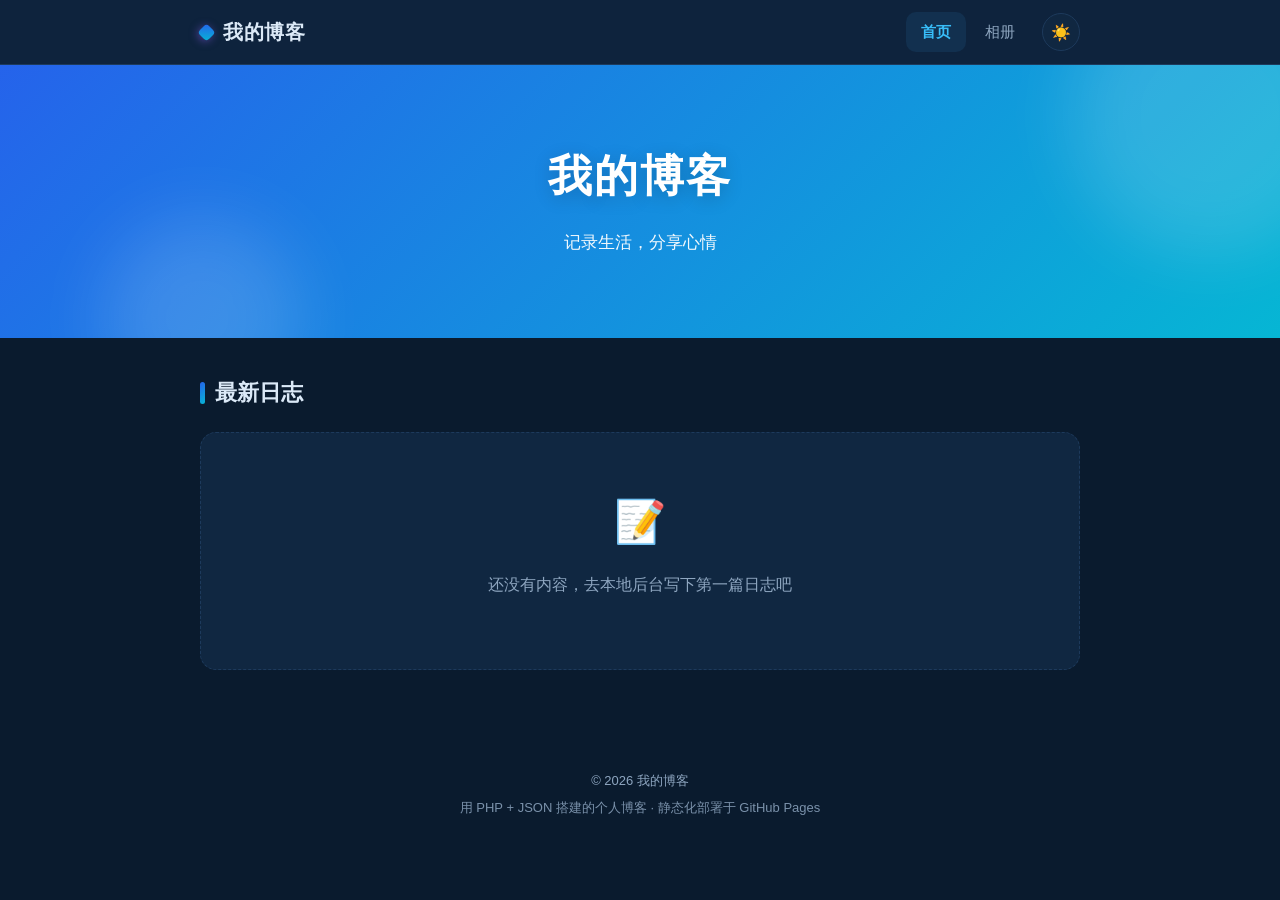
==== docs/index.html @ 0c55f69b "初始提交：PHP 博客源码 + 静态化构建产物（GitHub Pages 部署）" ====
<!DOCTYPE html>
<html lang="zh-CN" data-theme="light">
<head>
<meta charset="UTF-8">
<meta name="viewport" content="width=device-width, initial-scale=1">
<title>我的博客</title>
<meta name="description" content="记录生活，分享心情"><link rel="canonical" href="https://cwx2026.github.io/mypage/">
<link rel="stylesheet" href="https://cwx2026.github.io/mypage/assets/style.css?v=4">
<script>try{document.documentElement.setAttribute('data-theme', localStorage.getItem('blogTheme') || 'dark');}catch(e){}</script>
</head>
<body>
<header class="site-header">
  <div class="container header-inner">
    <a class="site-title" href="https://cwx2026.github.io/mypage/index.html"><span class="logo-dot" aria-hidden="true"></span>我的博客</a>
    <div class="header-right">
      <nav class="nav" aria-label="主导航">
                  <a href="https://cwx2026.github.io/mypage/index.html"
             class="active">首页</a>
                  <a href="https://cwx2026.github.io/mypage/gallery.html"
             class="">相册</a>
              </nav>
      <button type="button" class="theme-toggle" id="themeToggle" aria-label="切换明暗主题" title="切换明暗主题">🌙</button>
    </div>
  </div>
</header>
    <section class="hero"><div class="hero-blob hero-blob-1" aria-hidden="true"></div><div class="hero-blob hero-blob-2" aria-hidden="true"></div><div class="container hero-inner"><h1 class="hero-title">我的博客</h1><p class="hero-desc">记录生活，分享心情</p></div></section><main class="container"><h2 class="section-title">最新日志</h2><div class="empty"><span class="empty-emoji">📝</span><p class="empty-text">还没有内容，去本地后台写下第一篇日志吧</p></div><div class="post-list"></div></main><footer class="site-footer">
  <div class="container">
    <p class="footer-text">© 2026 我的博客</p>
    <p class="footer-sub">用 PHP + JSON 搭建的个人博客 · 静态化部署于 GitHub Pages</p>
  </div>
</footer>
<script src="https://cwx2026.github.io/mypage/assets/app.js?v=3"></script>
</body>
</html>
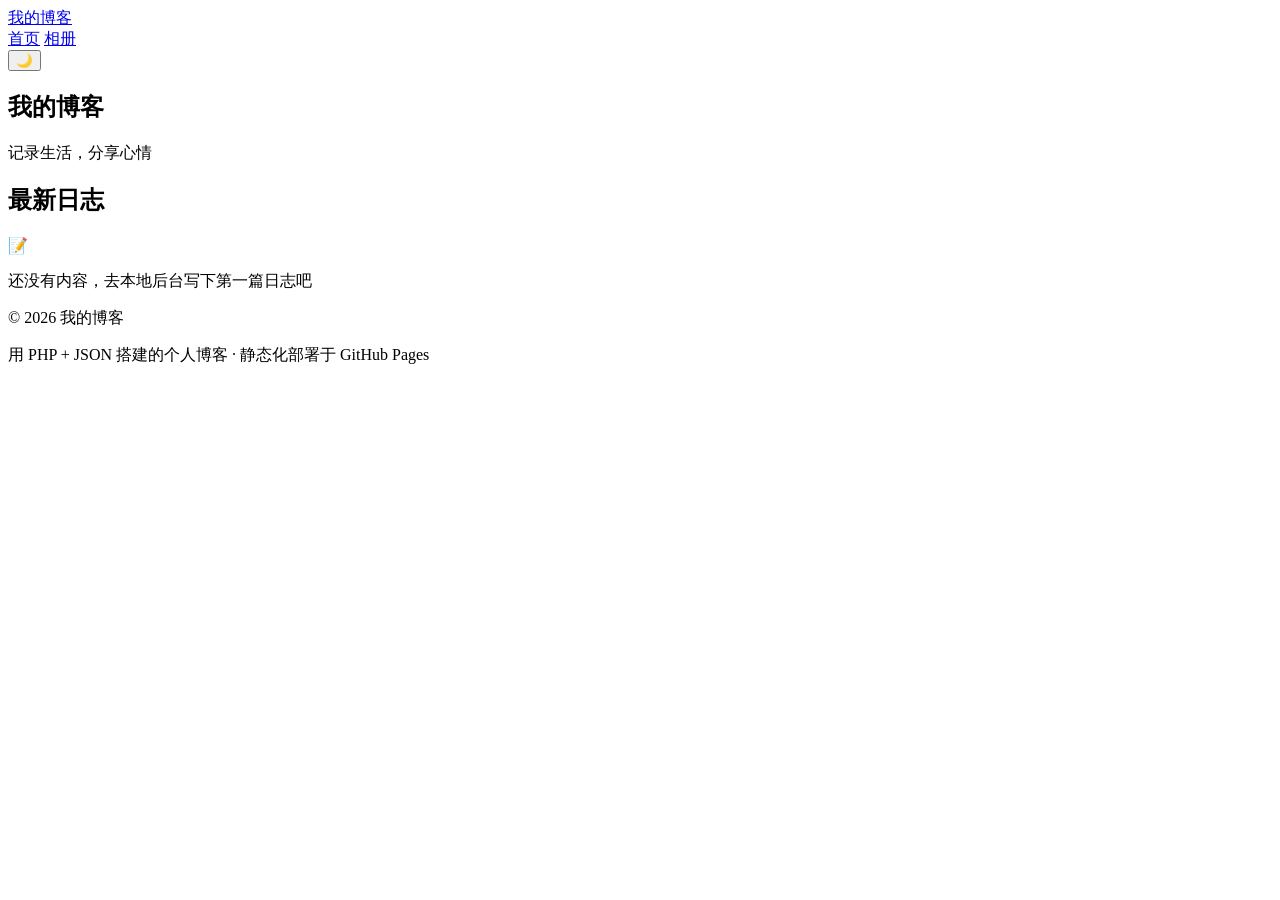
==== commit b8244cb4: "绑定自定义域名 20051023.xyz" ====
--- a/docs/index.html
+++ b/docs/index.html
@@ -4,19 +4,19 @@
 <meta charset="UTF-8">
 <meta name="viewport" content="width=device-width, initial-scale=1">
 <title>我的博客</title>
-<meta name="description" content="记录生活，分享心情"><link rel="canonical" href="https://cwx2026.github.io/mypage/">
-<link rel="stylesheet" href="https://cwx2026.github.io/mypage/assets/style.css?v=4">
+<meta name="description" content="记录生活，分享心情"><link rel="canonical" href="https://20051023.xyz/">
+<link rel="stylesheet" href="https://20051023.xyz/assets/style.css?v=4">
 <script>try{document.documentElement.setAttribute('data-theme', localStorage.getItem('blogTheme') || 'dark');}catch(e){}</script>
 </head>
 <body>
 <header class="site-header">
   <div class="container header-inner">
-    <a class="site-title" href="https://cwx2026.github.io/mypage/index.html"><span class="logo-dot" aria-hidden="true"></span>我的博客</a>
+    <a class="site-title" href="https://20051023.xyz/index.html"><span class="logo-dot" aria-hidden="true"></span>我的博客</a>
     <div class="header-right">
       <nav class="nav" aria-label="主导航">
-                  <a href="https://cwx2026.github.io/mypage/index.html"
+                  <a href="https://20051023.xyz/index.html"
              class="active">首页</a>
-                  <a href="https://cwx2026.github.io/mypage/gallery.html"
+                  <a href="https://20051023.xyz/gallery.html"
              class="">相册</a>
               </nav>
       <button type="button" class="theme-toggle" id="themeToggle" aria-label="切换明暗主题" title="切换明暗主题">🌙</button>
@@ -29,7 +29,7 @@
     <p class="footer-sub">用 PHP + JSON 搭建的个人博客 · 静态化部署于 GitHub Pages</p>
   </div>
 </footer>
-<script src="https://cwx2026.github.io/mypage/assets/app.js?v=3"></script>
+<script src="https://20051023.xyz/assets/app.js?v=3"></script>
 </body>
 </html>
     
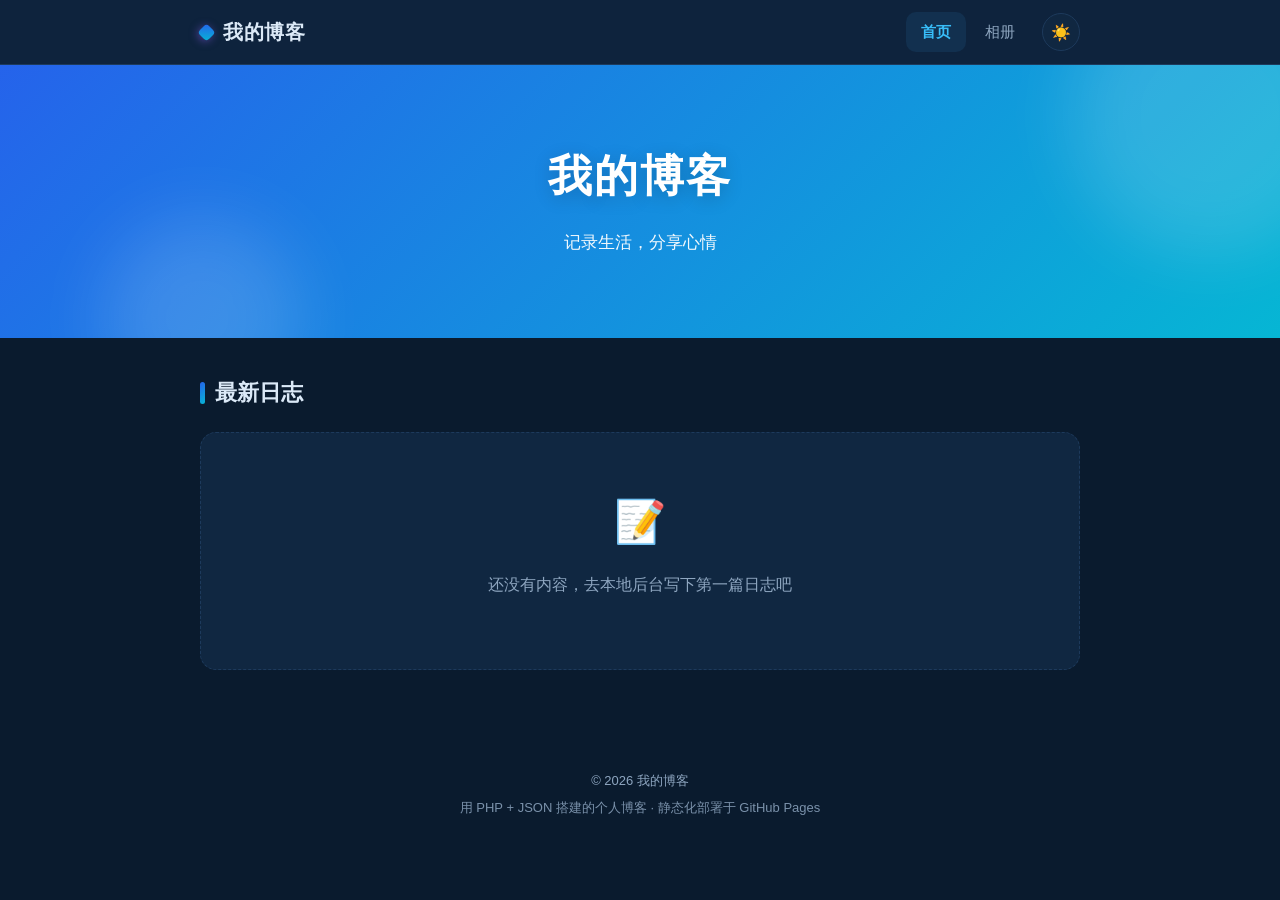
==== commit a9e5a5dd: "移除自定义域名,恢复 github.io 访问" ====
--- a/docs/index.html
+++ b/docs/index.html
@@ -4,19 +4,19 @@
 <meta charset="UTF-8">
 <meta name="viewport" content="width=device-width, initial-scale=1">
 <title>我的博客</title>
-<meta name="description" content="记录生活，分享心情"><link rel="canonical" href="https://20051023.xyz/">
-<link rel="stylesheet" href="https://20051023.xyz/assets/style.css?v=4">
+<meta name="description" content="记录生活，分享心情"><link rel="canonical" href="https://cwx2026.github.io/mypage/">
+<link rel="stylesheet" href="https://cwx2026.github.io/mypage/assets/style.css?v=4">
 <script>try{document.documentElement.setAttribute('data-theme', localStorage.getItem('blogTheme') || 'dark');}catch(e){}</script>
 </head>
 <body>
 <header class="site-header">
   <div class="container header-inner">
-    <a class="site-title" href="https://20051023.xyz/index.html"><span class="logo-dot" aria-hidden="true"></span>我的博客</a>
+    <a class="site-title" href="https://cwx2026.github.io/mypage/index.html"><span class="logo-dot" aria-hidden="true"></span>我的博客</a>
     <div class="header-right">
       <nav class="nav" aria-label="主导航">
-                  <a href="https://20051023.xyz/index.html"
+                  <a href="https://cwx2026.github.io/mypage/index.html"
              class="active">首页</a>
-                  <a href="https://20051023.xyz/gallery.html"
+                  <a href="https://cwx2026.github.io/mypage/gallery.html"
              class="">相册</a>
               </nav>
       <button type="button" class="theme-toggle" id="themeToggle" aria-label="切换明暗主题" title="切换明暗主题">🌙</button>
@@ -29,7 +29,7 @@
     <p class="footer-sub">用 PHP + JSON 搭建的个人博客 · 静态化部署于 GitHub Pages</p>
   </div>
 </footer>
-<script src="https://20051023.xyz/assets/app.js?v=3"></script>
+<script src="https://cwx2026.github.io/mypage/assets/app.js?v=3"></script>
 </body>
 </html>
     
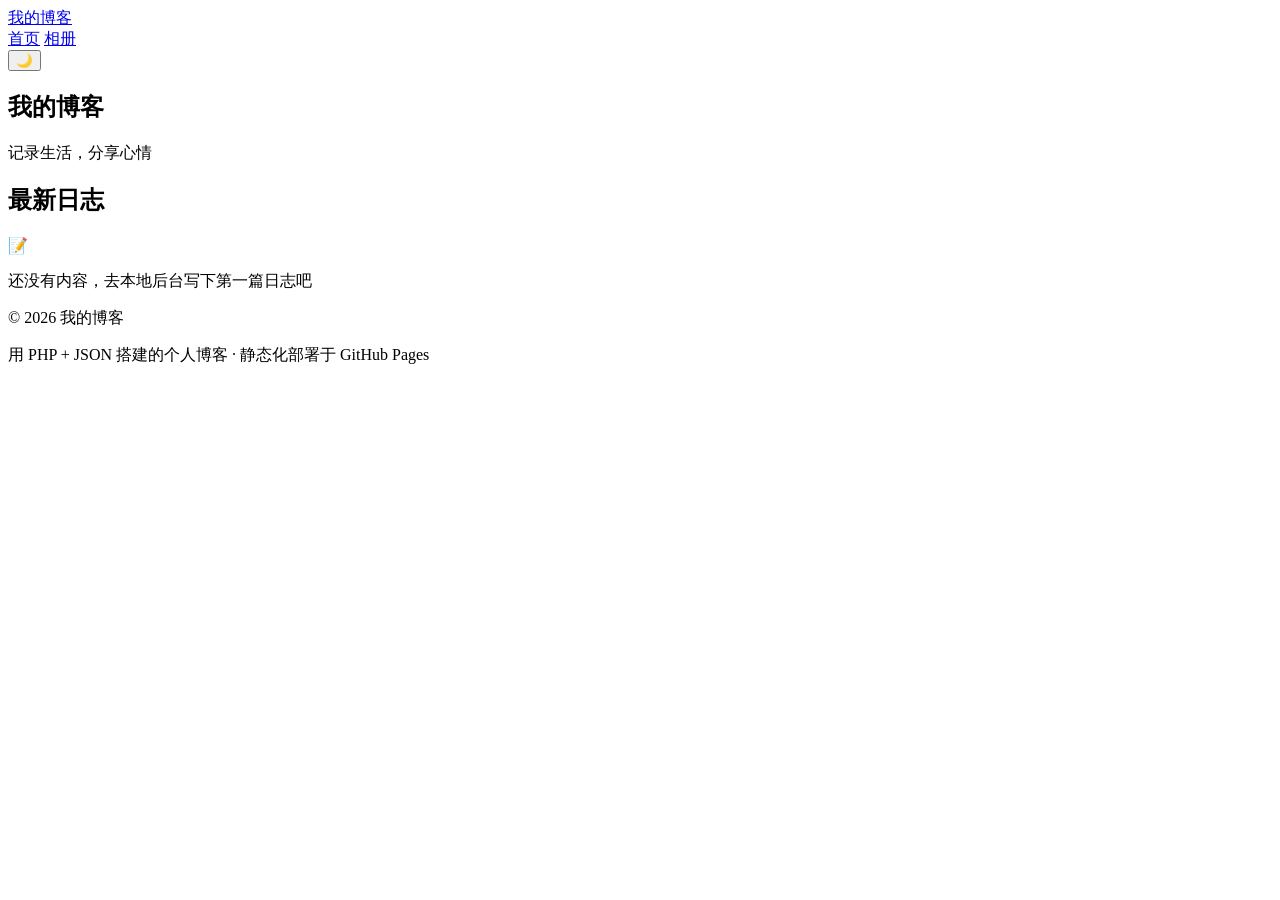
==== commit 668cd0eb: "启用自定义域名 www.20051023.xyz（实名认证通过）" ====
--- a/docs/index.html
+++ b/docs/index.html
@@ -4,19 +4,19 @@
 <meta charset="UTF-8">
 <meta name="viewport" content="width=device-width, initial-scale=1">
 <title>我的博客</title>
-<meta name="description" content="记录生活，分享心情"><link rel="canonical" href="https://cwx2026.github.io/mypage/">
-<link rel="stylesheet" href="https://cwx2026.github.io/mypage/assets/style.css?v=4">
+<meta name="description" content="记录生活，分享心情"><link rel="canonical" href="https://www.20051023.xyz/">
+<link rel="stylesheet" href="https://www.20051023.xyz/assets/style.css?v=4">
 <script>try{document.documentElement.setAttribute('data-theme', localStorage.getItem('blogTheme') || 'dark');}catch(e){}</script>
 </head>
 <body>
 <header class="site-header">
   <div class="container header-inner">
-    <a class="site-title" href="https://cwx2026.github.io/mypage/index.html"><span class="logo-dot" aria-hidden="true"></span>我的博客</a>
+    <a class="site-title" href="https://www.20051023.xyz/index.html"><span class="logo-dot" aria-hidden="true"></span>我的博客</a>
     <div class="header-right">
       <nav class="nav" aria-label="主导航">
-                  <a href="https://cwx2026.github.io/mypage/index.html"
+                  <a href="https://www.20051023.xyz/index.html"
              class="active">首页</a>
-                  <a href="https://cwx2026.github.io/mypage/gallery.html"
+                  <a href="https://www.20051023.xyz/gallery.html"
              class="">相册</a>
               </nav>
       <button type="button" class="theme-toggle" id="themeToggle" aria-label="切换明暗主题" title="切换明暗主题">🌙</button>
@@ -29,7 +29,7 @@
     <p class="footer-sub">用 PHP + JSON 搭建的个人博客 · 静态化部署于 GitHub Pages</p>
   </div>
 </footer>
-<script src="https://cwx2026.github.io/mypage/assets/app.js?v=3"></script>
+<script src="https://www.20051023.xyz/assets/app.js?v=3"></script>
 </body>
 </html>
     
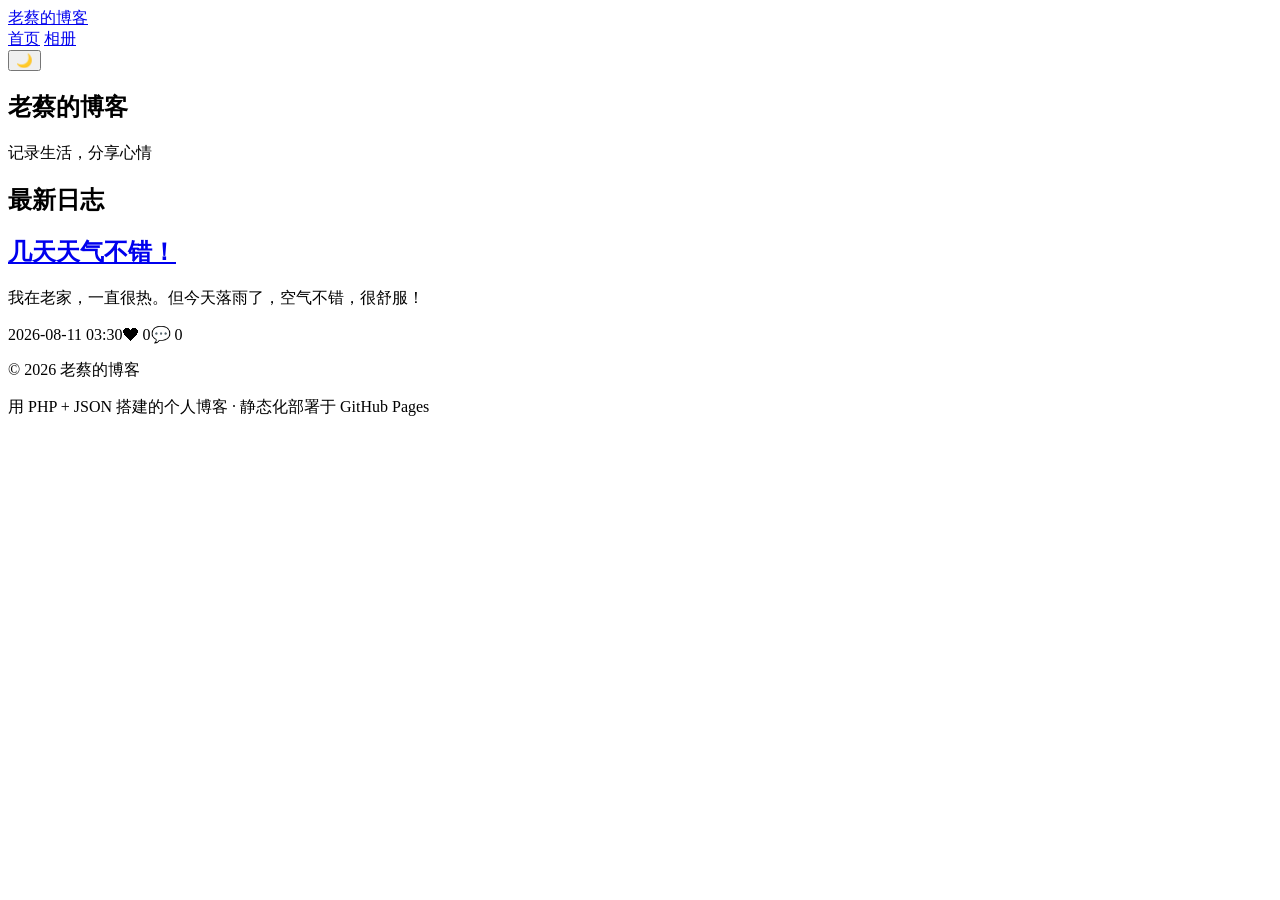
==== commit e0f6d466: "新增桌面托盘应用「博客管家」；修复首页摘要显示HTML源码的问题" ====
--- a/docs/index.html
+++ b/docs/index.html
@@ -3,33 +3,33 @@
 <head>
 <meta charset="UTF-8">
 <meta name="viewport" content="width=device-width, initial-scale=1">
-<title>我的博客</title>
-<meta name="description" content="记录生活，分享心情"><link rel="canonical" href="https://www.20051023.xyz/">
-<link rel="stylesheet" href="https://www.20051023.xyz/assets/style.css?v=4">
+<title>老蔡的博客</title>
+<meta name="description" content="记录生活，分享心情"><link rel="canonical" href="//www.20051023.xyz/">
+<link rel="stylesheet" href="//www.20051023.xyz/assets/style.css?v=4">
 <script>try{document.documentElement.setAttribute('data-theme', localStorage.getItem('blogTheme') || 'dark');}catch(e){}</script>
 </head>
 <body>
 <header class="site-header">
   <div class="container header-inner">
-    <a class="site-title" href="https://www.20051023.xyz/index.html"><span class="logo-dot" aria-hidden="true"></span>我的博客</a>
+    <a class="site-title" href="//www.20051023.xyz/index.html"><span class="logo-dot" aria-hidden="true"></span>老蔡的博客</a>
     <div class="header-right">
       <nav class="nav" aria-label="主导航">
-                  <a href="https://www.20051023.xyz/index.html"
+                  <a href="//www.20051023.xyz/index.html"
              class="active">首页</a>
-                  <a href="https://www.20051023.xyz/gallery.html"
+                  <a href="//www.20051023.xyz/gallery.html"
              class="">相册</a>
               </nav>
       <button type="button" class="theme-toggle" id="themeToggle" aria-label="切换明暗主题" title="切换明暗主题">🌙</button>
     </div>
   </div>
 </header>
-    <section class="hero"><div class="hero-blob hero-blob-1" aria-hidden="true"></div><div class="hero-blob hero-blob-2" aria-hidden="true"></div><div class="container hero-inner"><h1 class="hero-title">我的博客</h1><p class="hero-desc">记录生活，分享心情</p></div></section><main class="container"><h2 class="section-title">最新日志</h2><div class="empty"><span class="empty-emoji">📝</span><p class="empty-text">还没有内容，去本地后台写下第一篇日志吧</p></div><div class="post-list"></div></main><footer class="site-footer">
+    <section class="hero"><div class="hero-blob hero-blob-1" aria-hidden="true"></div><div class="hero-blob hero-blob-2" aria-hidden="true"></div><div class="container hero-inner"><h1 class="hero-title">老蔡的博客</h1><p class="hero-desc">记录生活，分享心情</p></div></section><main class="container"><h2 class="section-title">最新日志</h2><div class="post-list"><article class="post-card"><div class="post-card-body"><h2><a href="//www.20051023.xyz/post/20260811033018_f031b0.html">几天天气不错！</a></h2><p class="post-excerpt">我在老家，一直很热。但今天落雨了，空气不错，很舒服！</p><div class="post-meta"><span class="date">2026-08-11 03:30</span><span class="meta-item">❤ 0</span><span class="meta-item">💬 0</span></div></div></article></div></main><footer class="site-footer">
   <div class="container">
-    <p class="footer-text">© 2026 我的博客</p>
+    <p class="footer-text">© 2026 老蔡的博客</p>
     <p class="footer-sub">用 PHP + JSON 搭建的个人博客 · 静态化部署于 GitHub Pages</p>
   </div>
 </footer>
-<script src="https://www.20051023.xyz/assets/app.js?v=3"></script>
+<script src="//www.20051023.xyz/assets/app.js?v=3"></script>
 </body>
 </html>
     
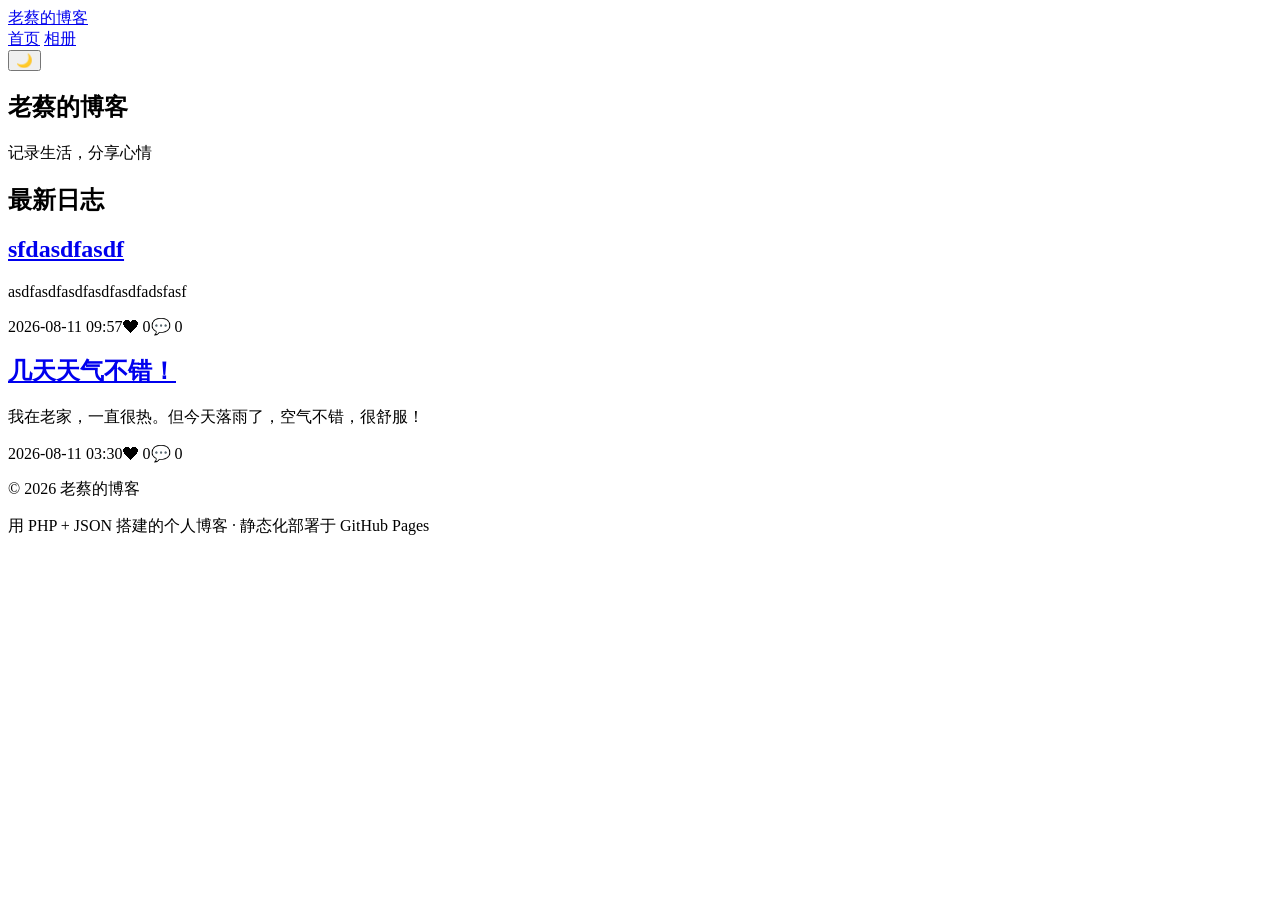
==== commit 87b3855e: "更新内容" ====
--- a/docs/index.html
+++ b/docs/index.html
@@ -23,7 +23,7 @@
     </div>
   </div>
 </header>
-    <section class="hero"><div class="hero-blob hero-blob-1" aria-hidden="true"></div><div class="hero-blob hero-blob-2" aria-hidden="true"></div><div class="container hero-inner"><h1 class="hero-title">老蔡的博客</h1><p class="hero-desc">记录生活，分享心情</p></div></section><main class="container"><h2 class="section-title">最新日志</h2><div class="post-list"><article class="post-card"><div class="post-card-body"><h2><a href="//www.20051023.xyz/post/20260811033018_f031b0.html">几天天气不错！</a></h2><p class="post-excerpt">我在老家，一直很热。但今天落雨了，空气不错，很舒服！</p><div class="post-meta"><span class="date">2026-08-11 03:30</span><span class="meta-item">❤ 0</span><span class="meta-item">💬 0</span></div></div></article></div></main><footer class="site-footer">
+    <section class="hero"><div class="hero-blob hero-blob-1" aria-hidden="true"></div><div class="hero-blob hero-blob-2" aria-hidden="true"></div><div class="container hero-inner"><h1 class="hero-title">老蔡的博客</h1><p class="hero-desc">记录生活，分享心情</p></div></section><main class="container"><h2 class="section-title">最新日志</h2><div class="post-list"><article class="post-card"><div class="post-card-body"><h2><a href="//www.20051023.xyz/post/20260811095731_3d28c6.html">sfdasdfasdf</a></h2><p class="post-excerpt">asdfasdfasdfasdfasdfadsfasf</p><div class="post-meta"><span class="date">2026-08-11 09:57</span><span class="meta-item">❤ 0</span><span class="meta-item">💬 0</span></div></div></article><article class="post-card"><div class="post-card-body"><h2><a href="//www.20051023.xyz/post/20260811033018_f031b0.html">几天天气不错！</a></h2><p class="post-excerpt">我在老家，一直很热。但今天落雨了，空气不错，很舒服！</p><div class="post-meta"><span class="date">2026-08-11 03:30</span><span class="meta-item">❤ 0</span><span class="meta-item">💬 0</span></div></div></article></div></main><footer class="site-footer">
   <div class="container">
     <p class="footer-text">© 2026 老蔡的博客</p>
     <p class="footer-sub">用 PHP + JSON 搭建的个人博客 · 静态化部署于 GitHub Pages</p>
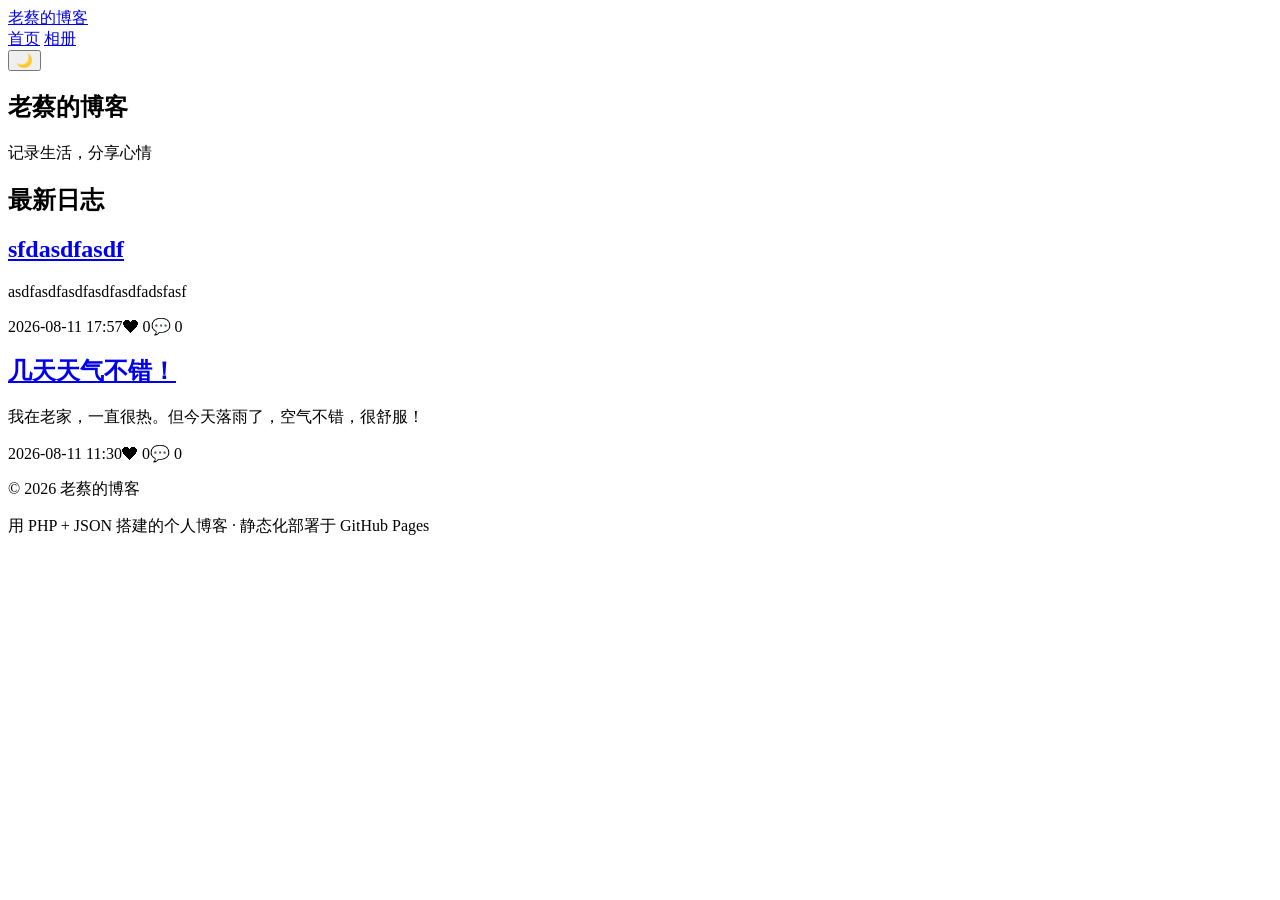
==== commit ca3d5176: "修正站点时间为北京时间（Asia/Shanghai）" ====
--- a/docs/index.html
+++ b/docs/index.html
@@ -23,7 +23,7 @@
     </div>
   </div>
 </header>
-    <section class="hero"><div class="hero-blob hero-blob-1" aria-hidden="true"></div><div class="hero-blob hero-blob-2" aria-hidden="true"></div><div class="container hero-inner"><h1 class="hero-title">老蔡的博客</h1><p class="hero-desc">记录生活，分享心情</p></div></section><main class="container"><h2 class="section-title">最新日志</h2><div class="post-list"><article class="post-card"><div class="post-card-body"><h2><a href="//www.20051023.xyz/post/20260811095731_3d28c6.html">sfdasdfasdf</a></h2><p class="post-excerpt">asdfasdfasdfasdfasdfadsfasf</p><div class="post-meta"><span class="date">2026-08-11 09:57</span><span class="meta-item">❤ 0</span><span class="meta-item">💬 0</span></div></div></article><article class="post-card"><div class="post-card-body"><h2><a href="//www.20051023.xyz/post/20260811033018_f031b0.html">几天天气不错！</a></h2><p class="post-excerpt">我在老家，一直很热。但今天落雨了，空气不错，很舒服！</p><div class="post-meta"><span class="date">2026-08-11 03:30</span><span class="meta-item">❤ 0</span><span class="meta-item">💬 0</span></div></div></article></div></main><footer class="site-footer">
+    <section class="hero"><div class="hero-blob hero-blob-1" aria-hidden="true"></div><div class="hero-blob hero-blob-2" aria-hidden="true"></div><div class="container hero-inner"><h1 class="hero-title">老蔡的博客</h1><p class="hero-desc">记录生活，分享心情</p></div></section><main class="container"><h2 class="section-title">最新日志</h2><div class="post-list"><article class="post-card"><div class="post-card-body"><h2><a href="//www.20051023.xyz/post/20260811095731_3d28c6.html">sfdasdfasdf</a></h2><p class="post-excerpt">asdfasdfasdfasdfasdfadsfasf</p><div class="post-meta"><span class="date">2026-08-11 17:57</span><span class="meta-item">❤ 0</span><span class="meta-item">💬 0</span></div></div></article><article class="post-card"><div class="post-card-body"><h2><a href="//www.20051023.xyz/post/20260811033018_f031b0.html">几天天气不错！</a></h2><p class="post-excerpt">我在老家，一直很热。但今天落雨了，空气不错，很舒服！</p><div class="post-meta"><span class="date">2026-08-11 11:30</span><span class="meta-item">❤ 0</span><span class="meta-item">💬 0</span></div></div></article></div></main><footer class="site-footer">
   <div class="container">
     <p class="footer-text">© 2026 老蔡的博客</p>
     <p class="footer-sub">用 PHP + JSON 搭建的个人博客 · 静态化部署于 GitHub Pages</p>
